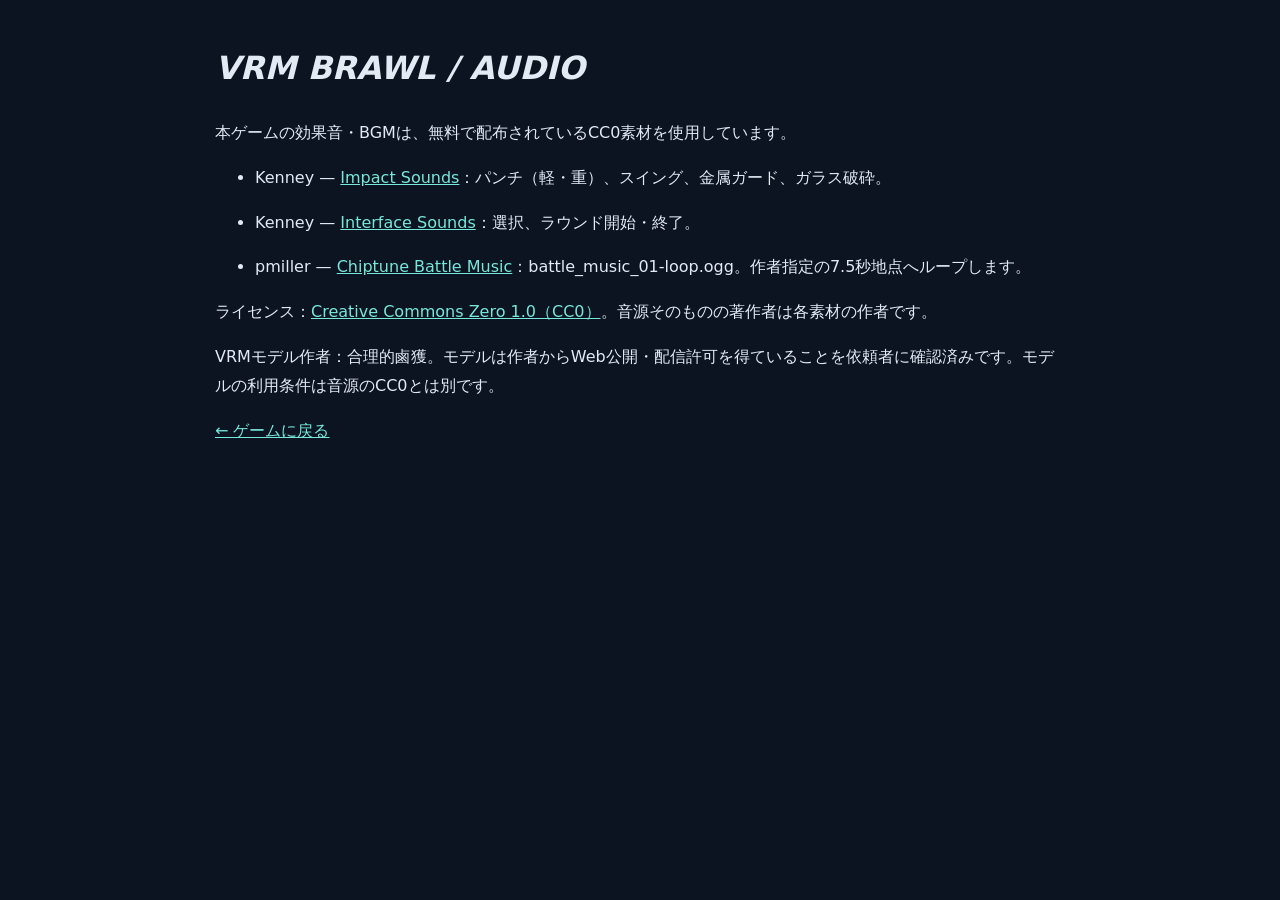
==== audio-credits.html @ b2d27c67 "Upgrade battle core to TypeScript with five CPU ranks, selectable rivals and CC0 audio" ====
<!doctype html><html lang="ja"><meta charset="utf-8"><meta name="viewport" content="width=device-width"><title>VRM BRAWL — 音源クレジット</title><style>body{background:#0c1421;color:#e2eaf4;font:16px/1.8 system-ui;margin:40px auto;padding:0 24px;max-width:850px}a{color:#76e8db}h1{font-style:italic}li{margin:16px 0}</style><h1>VRM BRAWL / AUDIO</h1><p>本ゲームの効果音・BGMは、無料で配布されているCC0素材を使用しています。</p><ul><li>Kenney — <a href="https://kenney.nl/assets/impact-sounds">Impact Sounds</a>：パンチ（軽・重）、スイング、金属ガード、ガラス破砕。</li><li>Kenney — <a href="https://kenney.nl/assets/interface-sounds">Interface Sounds</a>：選択、ラウンド開始・終了。</li><li>pmiller — <a href="https://opengameart.org/content/chiptune-battle-music">Chiptune Battle Music</a>：battle_music_01-loop.ogg。作者指定の7.5秒地点へループします。</li></ul><p>ライセンス：<a href="https://creativecommons.org/publicdomain/zero/1.0/">Creative Commons Zero 1.0（CC0）</a>。音源そのものの著作者は各素材の作者です。</p><p>VRMモデル作者：合理的鹵獲。モデルは作者からWeb公開・配信許可を得ていることを依頼者に確認済みです。モデルの利用条件は音源のCC0とは別です。</p><a href="./">← ゲームに戻る</a></html>
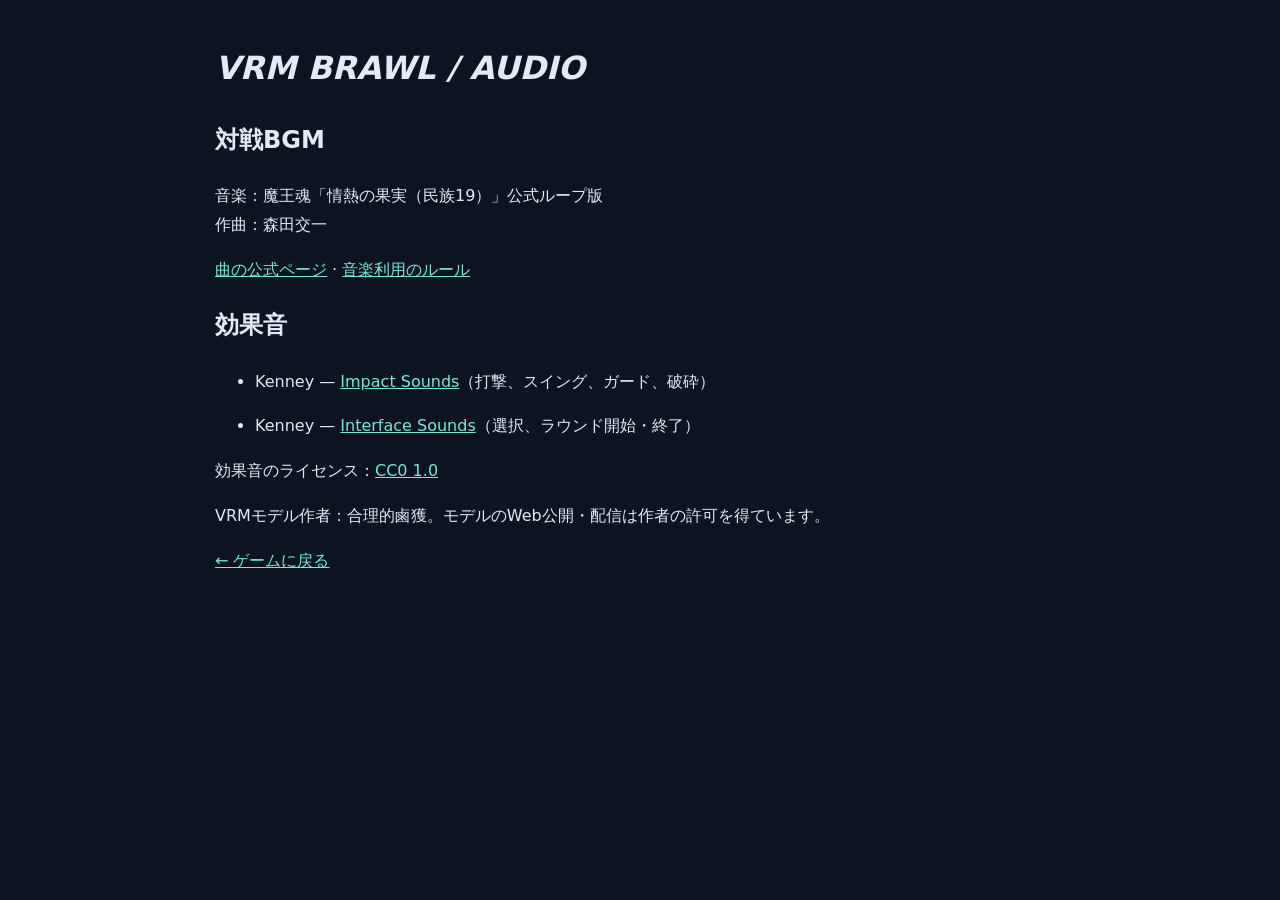
==== commit 87f7774c: "Add Maou Damashii battle music" ====
--- a/audio-credits.html
+++ b/audio-credits.html
@@ -1 +1,24 @@
-<!doctype html><html lang="ja"><meta charset="utf-8"><meta name="viewport" content="width=device-width"><title>VRM BRAWL — 音源クレジット</title><style>body{background:#0c1421;color:#e2eaf4;font:16px/1.8 system-ui;margin:40px auto;padding:0 24px;max-width:850px}a{color:#76e8db}h1{font-style:italic}li{margin:16px 0}</style><h1>VRM BRAWL / AUDIO</h1><p>本ゲームの効果音・BGMは、無料で配布されているCC0素材を使用しています。</p><ul><li>Kenney — <a href="https://kenney.nl/assets/impact-sounds">Impact Sounds</a>：パンチ（軽・重）、スイング、金属ガード、ガラス破砕。</li><li>Kenney — <a href="https://kenney.nl/assets/interface-sounds">Interface Sounds</a>：選択、ラウンド開始・終了。</li><li>pmiller — <a href="https://opengameart.org/content/chiptune-battle-music">Chiptune Battle Music</a>：battle_music_01-loop.ogg。作者指定の7.5秒地点へループします。</li></ul><p>ライセンス：<a href="https://creativecommons.org/publicdomain/zero/1.0/">Creative Commons Zero 1.0（CC0）</a>。音源そのものの著作者は各素材の作者です。</p><p>VRMモデル作者：合理的鹵獲。モデルは作者からWeb公開・配信許可を得ていることを依頼者に確認済みです。モデルの利用条件は音源のCC0とは別です。</p><a href="./">← ゲームに戻る</a></html>
+<!doctype html>
+<html lang="ja">
+<meta charset="utf-8">
+<meta name="viewport" content="width=device-width">
+<title>VRM BRAWL — 音源クレジット</title>
+<style>
+  body { background: #0c1421; color: #e2eaf4; font: 16px/1.8 system-ui; margin: 40px auto; padding: 0 24px; max-width: 850px; }
+  a { color: #76e8db; }
+  h1 { font-style: italic; }
+  li { margin: 16px 0; }
+</style>
+<h1>VRM BRAWL / AUDIO</h1>
+<h2>対戦BGM</h2>
+<p>音楽：魔王魂「情熱の果実（民族19）」公式ループ版<br>作曲：森田交一</p>
+<p><a href="https://maou.audio/bgm_ethnic19/">曲の公式ページ</a> · <a href="https://maou.audio/rule/">音楽利用のルール</a></p>
+<h2>効果音</h2>
+<ul>
+  <li>Kenney — <a href="https://kenney.nl/assets/impact-sounds">Impact Sounds</a>（打撃、スイング、ガード、破砕）</li>
+  <li>Kenney — <a href="https://kenney.nl/assets/interface-sounds">Interface Sounds</a>（選択、ラウンド開始・終了）</li>
+</ul>
+<p>効果音のライセンス：<a href="https://creativecommons.org/publicdomain/zero/1.0/">CC0 1.0</a></p>
+<p>VRMモデル作者：合理的鹵獲。モデルのWeb公開・配信は作者の許可を得ています。</p>
+<a href="./">← ゲームに戻る</a>
+</html>
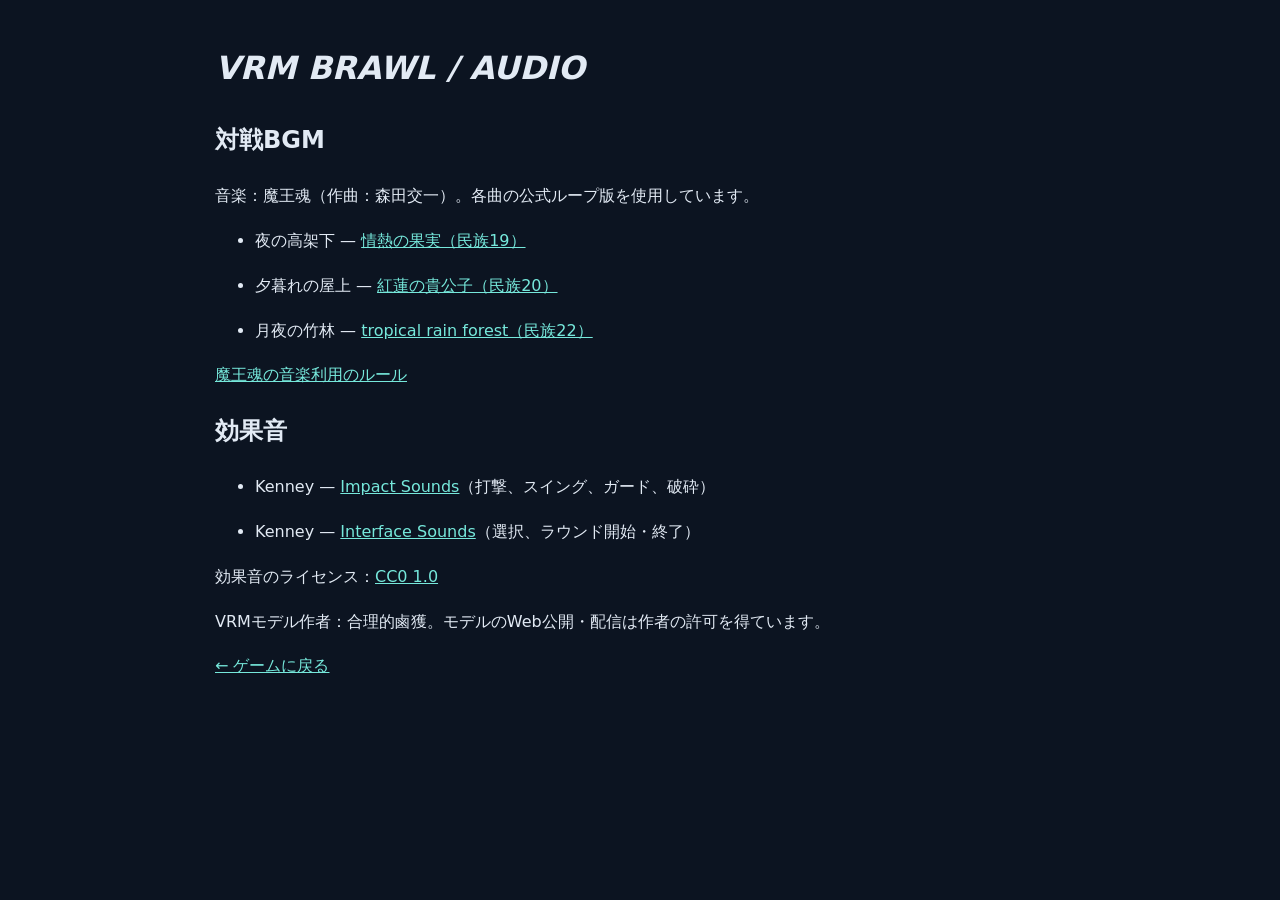
==== commit eb18e9d0: "Add field soundtracks and reduce netplay queues" ====
--- a/audio-credits.html
+++ b/audio-credits.html
@@ -11,8 +11,13 @@
 </style>
 <h1>VRM BRAWL / AUDIO</h1>
 <h2>対戦BGM</h2>
-<p>音楽：魔王魂「情熱の果実（民族19）」公式ループ版<br>作曲：森田交一</p>
-<p><a href="https://maou.audio/bgm_ethnic19/">曲の公式ページ</a> · <a href="https://maou.audio/rule/">音楽利用のルール</a></p>
+<p>音楽：魔王魂（作曲：森田交一）。各曲の公式ループ版を使用しています。</p>
+<ul>
+  <li>夜の高架下 — <a href="https://maou.audio/bgm_ethnic19/">情熱の果実（民族19）</a></li>
+  <li>夕暮れの屋上 — <a href="https://maou.audio/bgm_ethnic20/">紅蓮の貴公子（民族20）</a></li>
+  <li>月夜の竹林 — <a href="https://maou.audio/bgm_ethnic22/">tropical rain forest（民族22）</a></li>
+</ul>
+<p><a href="https://maou.audio/rule/">魔王魂の音楽利用のルール</a></p>
 <h2>効果音</h2>
 <ul>
   <li>Kenney — <a href="https://kenney.nl/assets/impact-sounds">Impact Sounds</a>（打撃、スイング、ガード、破砕）</li>
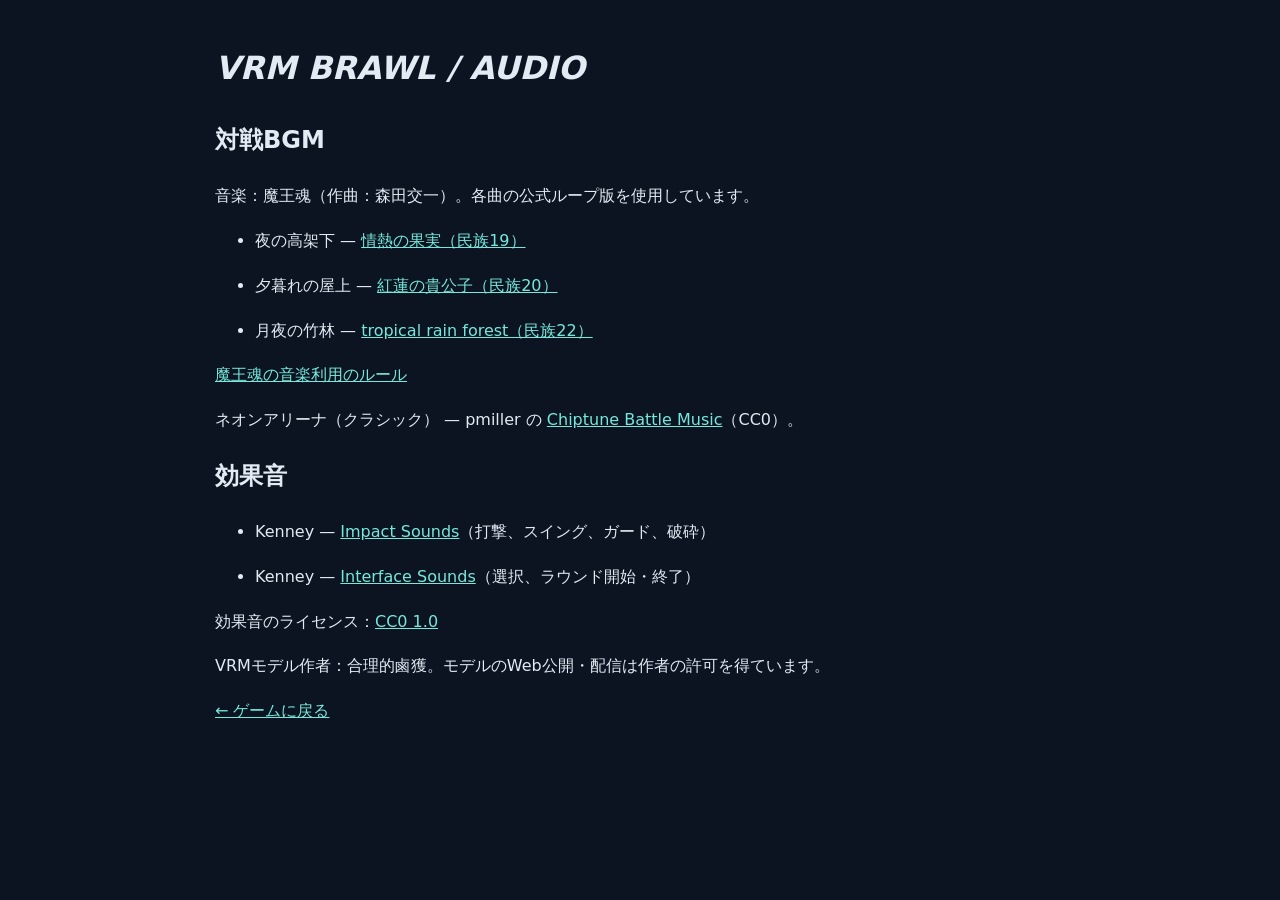
==== commit 1a020ae3: "Restore classic arena and theme battle scenery" ====
--- a/audio-credits.html
+++ b/audio-credits.html
@@ -18,6 +18,7 @@
   <li>月夜の竹林 — <a href="https://maou.audio/bgm_ethnic22/">tropical rain forest（民族22）</a></li>
 </ul>
 <p><a href="https://maou.audio/rule/">魔王魂の音楽利用のルール</a></p>
+<p>ネオンアリーナ（クラシック） — pmiller の <a href="https://opengameart.org/content/chiptune-battle-music">Chiptune Battle Music</a>（CC0）。</p>
 <h2>効果音</h2>
 <ul>
   <li>Kenney — <a href="https://kenney.nl/assets/impact-sounds">Impact Sounds</a>（打撃、スイング、ガード、破砕）</li>
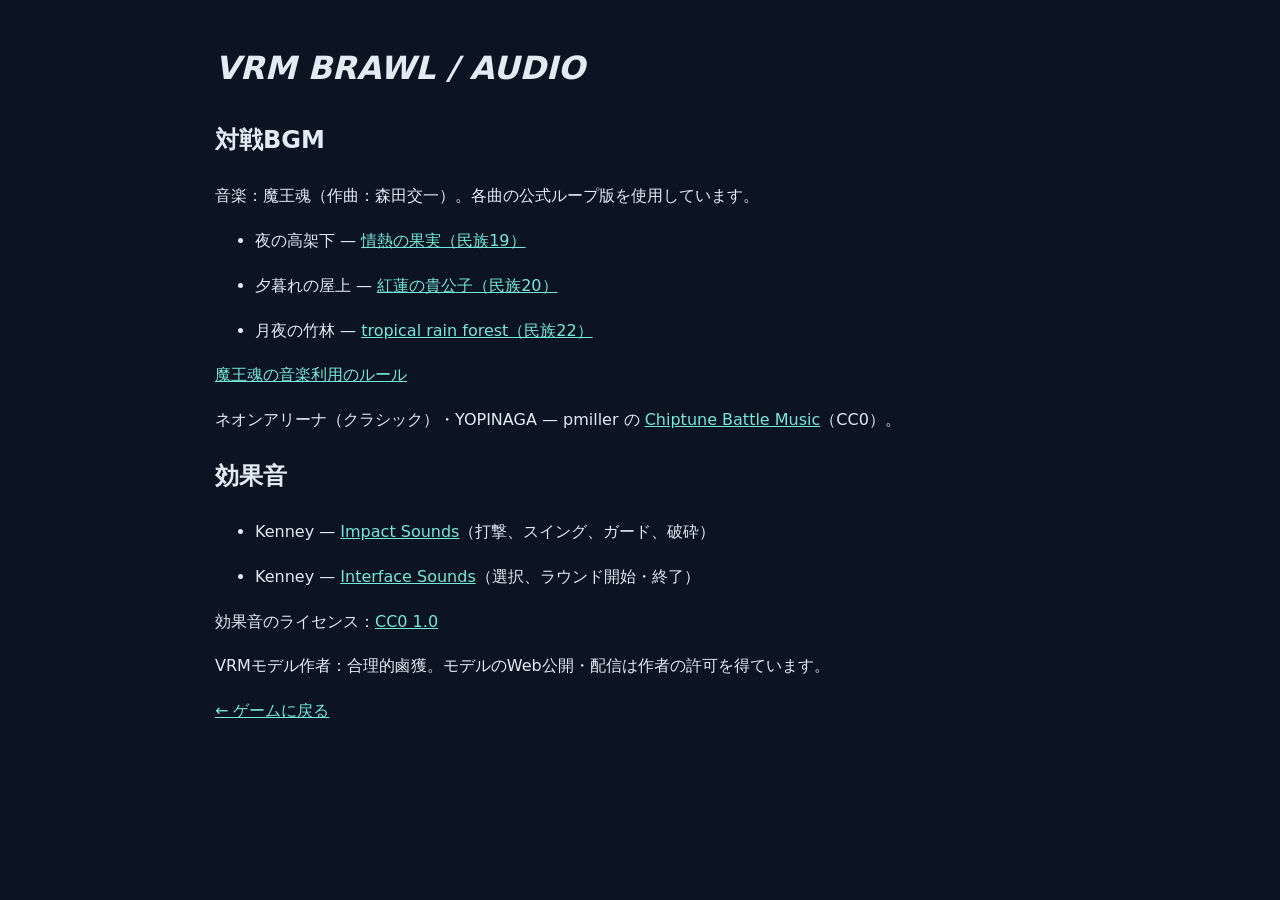
==== commit 33b9d8a7: "Add YOPINAGA battle stage" ====
--- a/audio-credits.html
+++ b/audio-credits.html
@@ -18,7 +18,7 @@
   <li>月夜の竹林 — <a href="https://maou.audio/bgm_ethnic22/">tropical rain forest（民族22）</a></li>
 </ul>
 <p><a href="https://maou.audio/rule/">魔王魂の音楽利用のルール</a></p>
-<p>ネオンアリーナ（クラシック） — pmiller の <a href="https://opengameart.org/content/chiptune-battle-music">Chiptune Battle Music</a>（CC0）。</p>
+<p>ネオンアリーナ（クラシック）・YOPINAGA — pmiller の <a href="https://opengameart.org/content/chiptune-battle-music">Chiptune Battle Music</a>（CC0）。</p>
 <h2>効果音</h2>
 <ul>
   <li>Kenney — <a href="https://kenney.nl/assets/impact-sounds">Impact Sounds</a>（打撃、スイング、ガード、破砕）</li>
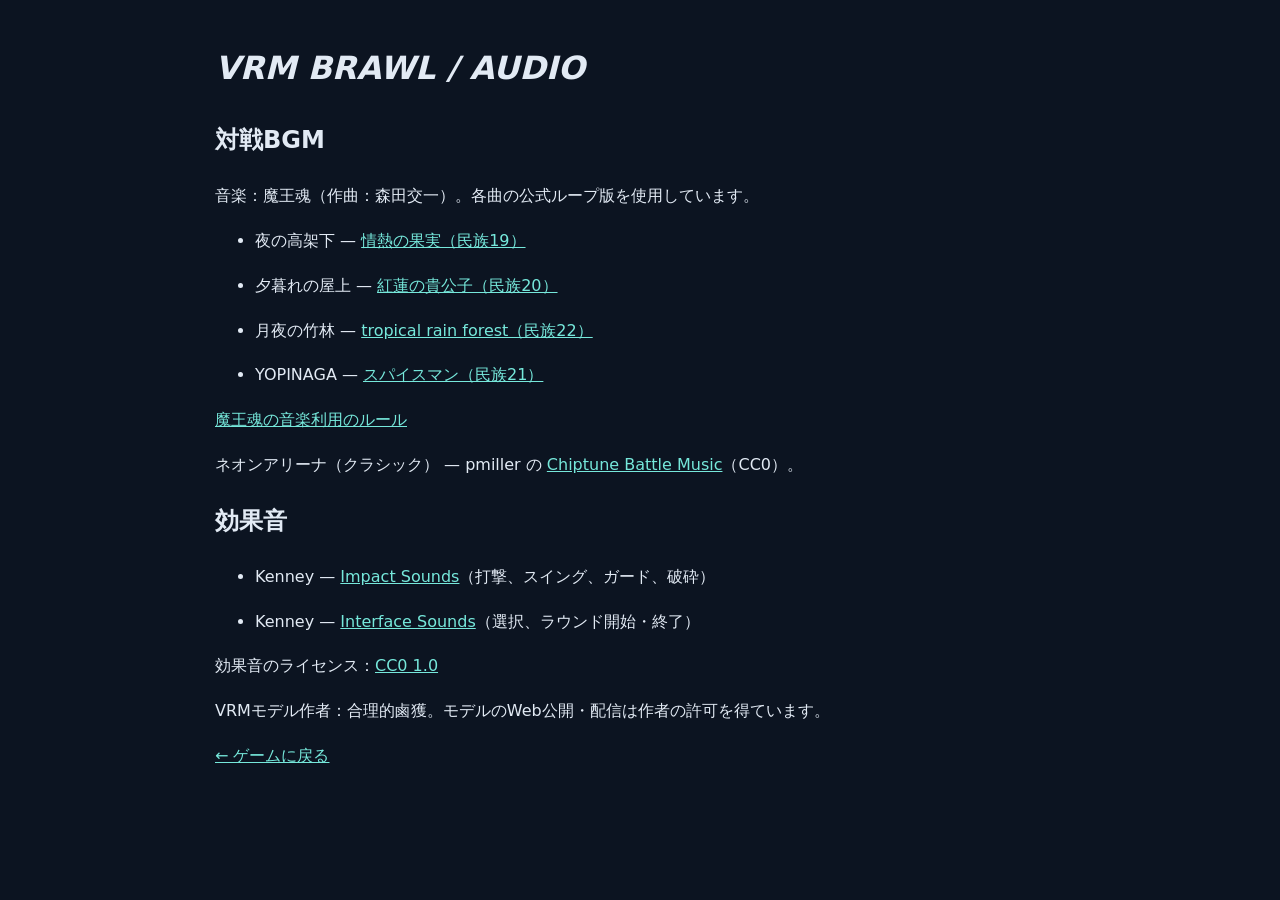
==== commit 09e08a0d: "Add controller remapping and YOPINAGA theme" ====
--- a/audio-credits.html
+++ b/audio-credits.html
@@ -16,9 +16,10 @@
   <li>夜の高架下 — <a href="https://maou.audio/bgm_ethnic19/">情熱の果実（民族19）</a></li>
   <li>夕暮れの屋上 — <a href="https://maou.audio/bgm_ethnic20/">紅蓮の貴公子（民族20）</a></li>
   <li>月夜の竹林 — <a href="https://maou.audio/bgm_ethnic22/">tropical rain forest（民族22）</a></li>
+  <li>YOPINAGA — <a href="https://maou.audio/bgm_ethnic21/">スパイスマン（民族21）</a></li>
 </ul>
 <p><a href="https://maou.audio/rule/">魔王魂の音楽利用のルール</a></p>
-<p>ネオンアリーナ（クラシック）・YOPINAGA — pmiller の <a href="https://opengameart.org/content/chiptune-battle-music">Chiptune Battle Music</a>（CC0）。</p>
+<p>ネオンアリーナ（クラシック） — pmiller の <a href="https://opengameart.org/content/chiptune-battle-music">Chiptune Battle Music</a>（CC0）。</p>
 <h2>効果音</h2>
 <ul>
   <li>Kenney — <a href="https://kenney.nl/assets/impact-sounds">Impact Sounds</a>（打撃、スイング、ガード、破砕）</li>
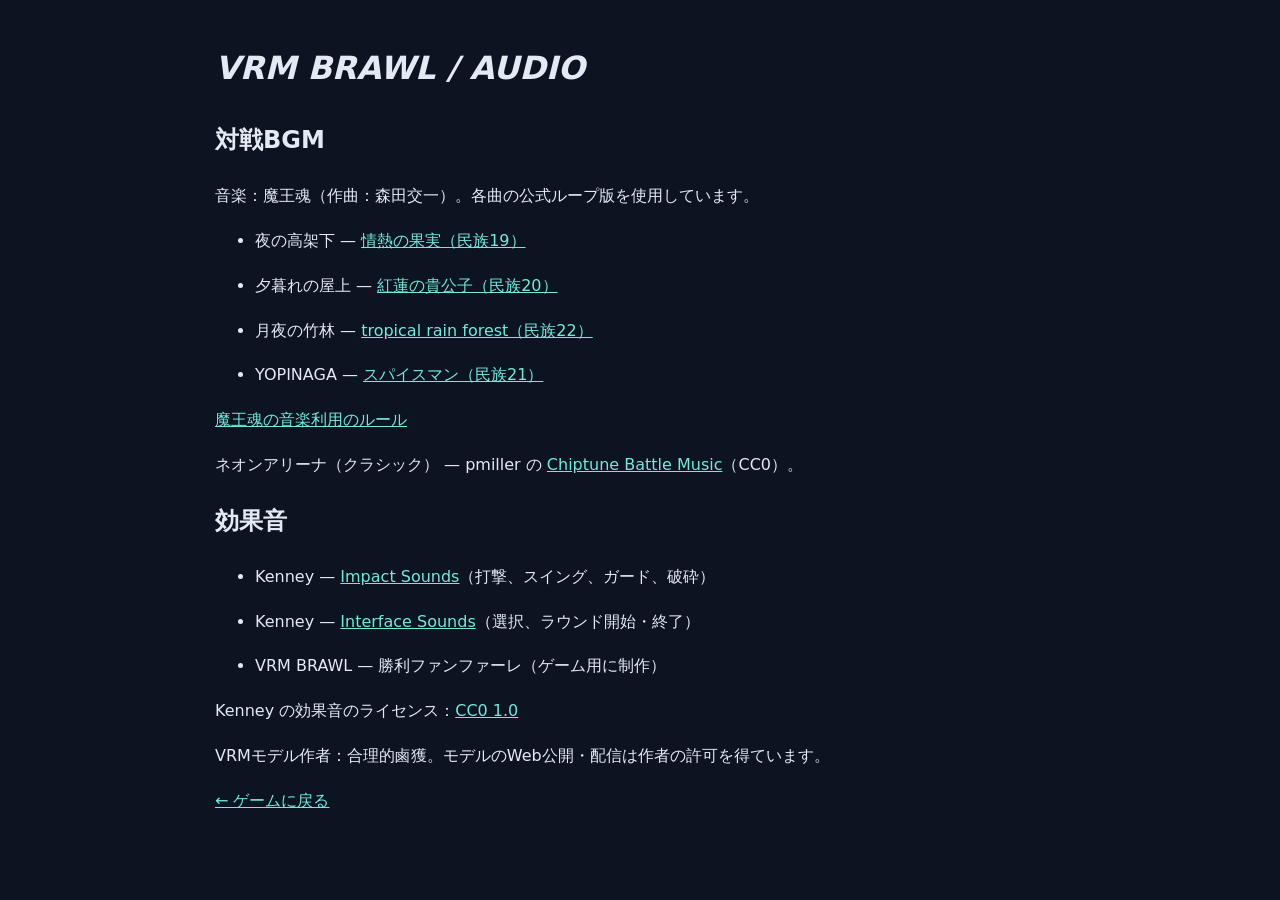
==== commit fd8a4e32: "Celebrate wins with a stage-matched set and fanfare" ====
--- a/audio-credits.html
+++ b/audio-credits.html
@@ -24,8 +24,9 @@
 <ul>
   <li>Kenney — <a href="https://kenney.nl/assets/impact-sounds">Impact Sounds</a>（打撃、スイング、ガード、破砕）</li>
   <li>Kenney — <a href="https://kenney.nl/assets/interface-sounds">Interface Sounds</a>（選択、ラウンド開始・終了）</li>
+  <li>VRM BRAWL — 勝利ファンファーレ（ゲーム用に制作）</li>
 </ul>
-<p>効果音のライセンス：<a href="https://creativecommons.org/publicdomain/zero/1.0/">CC0 1.0</a></p>
+<p>Kenney の効果音のライセンス：<a href="https://creativecommons.org/publicdomain/zero/1.0/">CC0 1.0</a></p>
 <p>VRMモデル作者：合理的鹵獲。モデルのWeb公開・配信は作者の許可を得ています。</p>
 <a href="./">← ゲームに戻る</a>
 </html>
